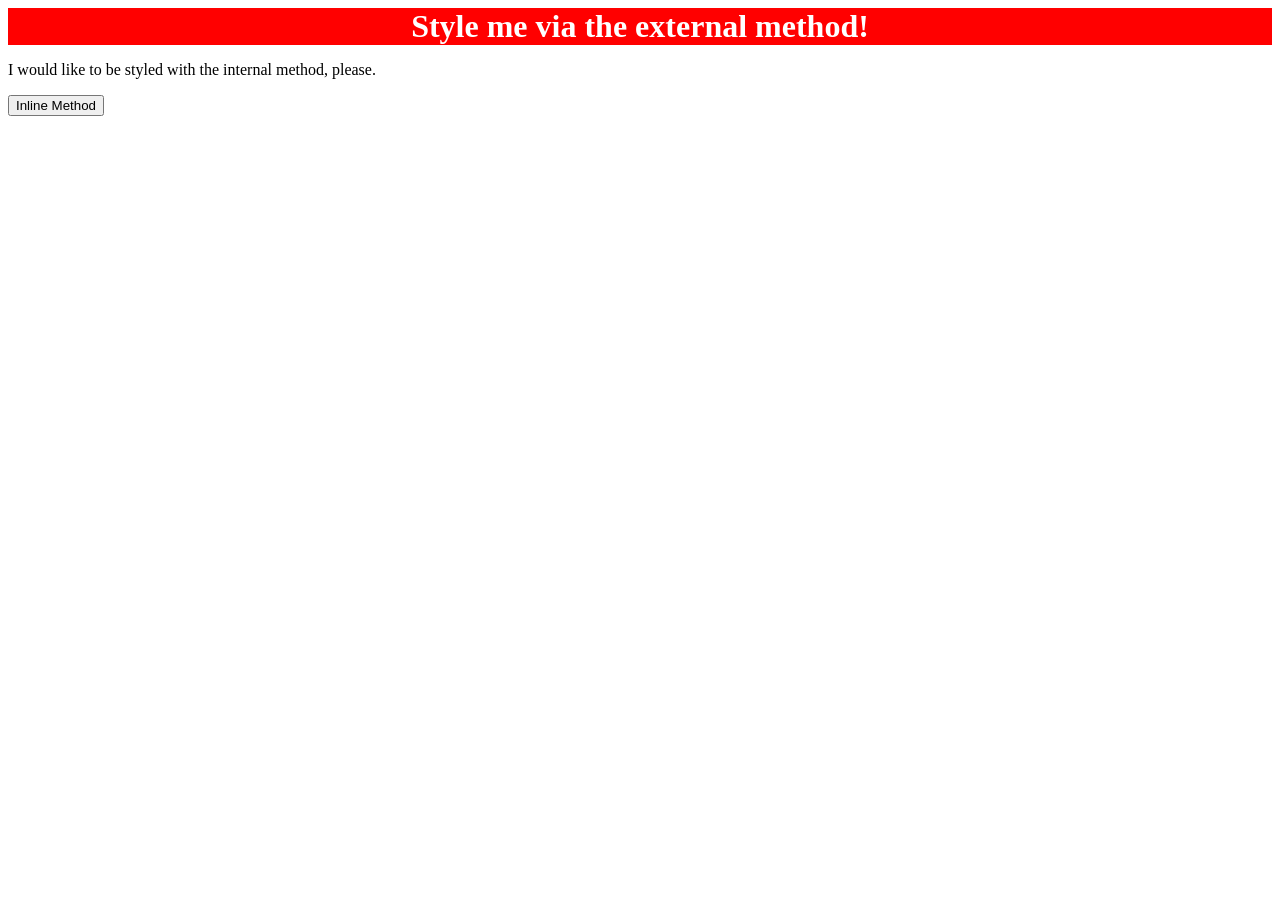
==== foundations/intro-to-css/01-css-methods/index.html @ ec7f6b52 "Add external css styling to div element" ====
<!DOCTYPE html>
<html lang="en">
  <head>
    <meta charset="UTF-8">
    <meta http-equiv="X-UA-Compatible" content="IE=edge">
    <meta name="viewport" content="width=device-width, initial-scale=1.0">
    <title>Methods for Adding CSS</title>
    <link rel="stylesheet" href="./styles.css">
  </head>
  <body>
    <div>Style me via the external method!</div>
    <p>I would like to be styled with the internal method, please.</p>
    <button>Inline Method</button>
  </body>
</html>
---- foundations/intro-to-css/01-css-methods/styles.css ----
div{
    color: white;
    background-color: red;
    font-size: 32px;
    font-weight: bold;
    text-align: center;
}
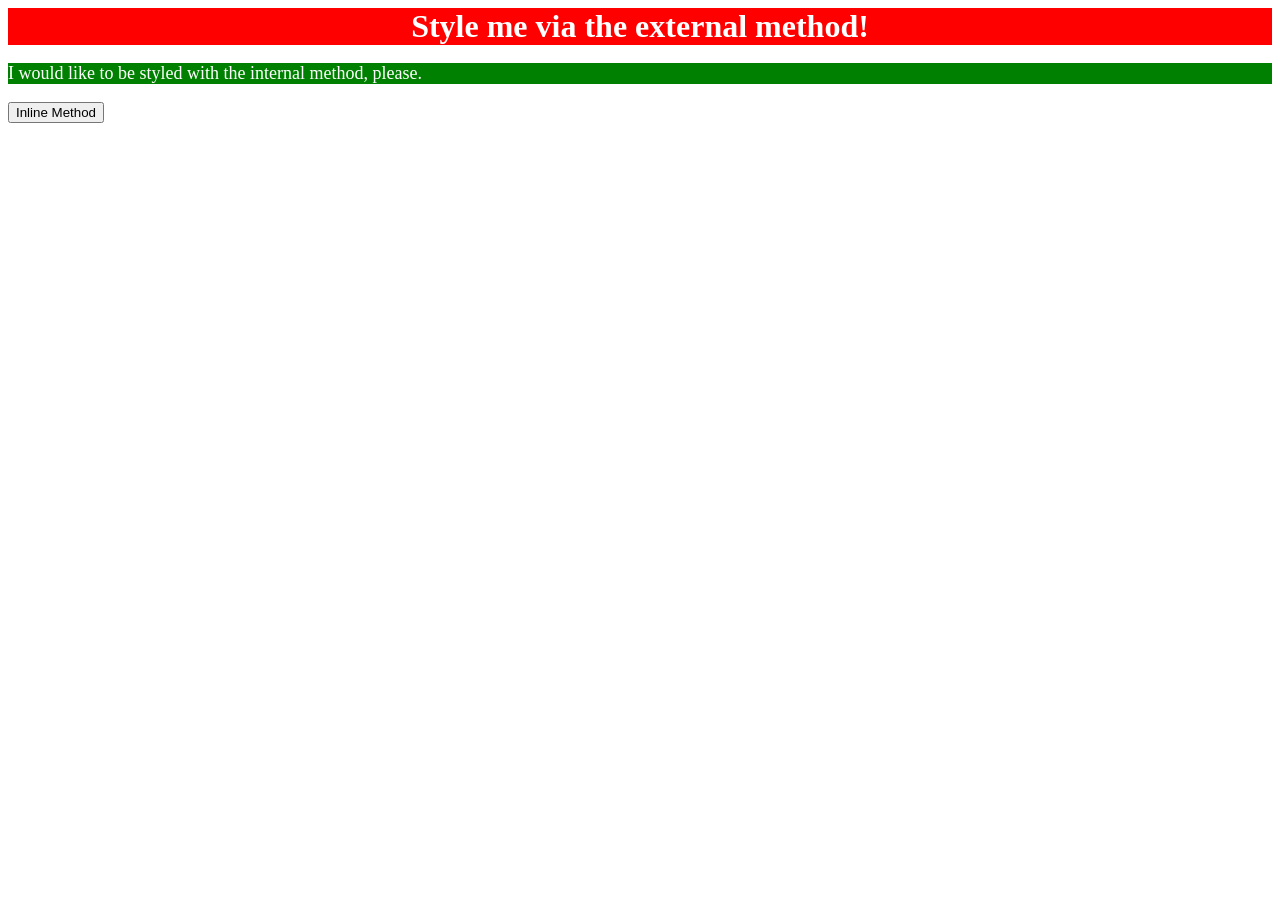
==== commit 607b2c90: "Add internal css styling to p element" ====
--- a/foundations/intro-to-css/01-css-methods/index.html
+++ b/foundations/intro-to-css/01-css-methods/index.html
@@ -6,6 +6,13 @@
     <meta name="viewport" content="width=device-width, initial-scale=1.0">
     <title>Methods for Adding CSS</title>
     <link rel="stylesheet" href="./styles.css">
+    <style>
+      p{
+        color: white;
+        background-color: green;
+        font-size: 18px;
+      }
+    </style>
   </head>
   <body>
     <div>Style me via the external method!</div>
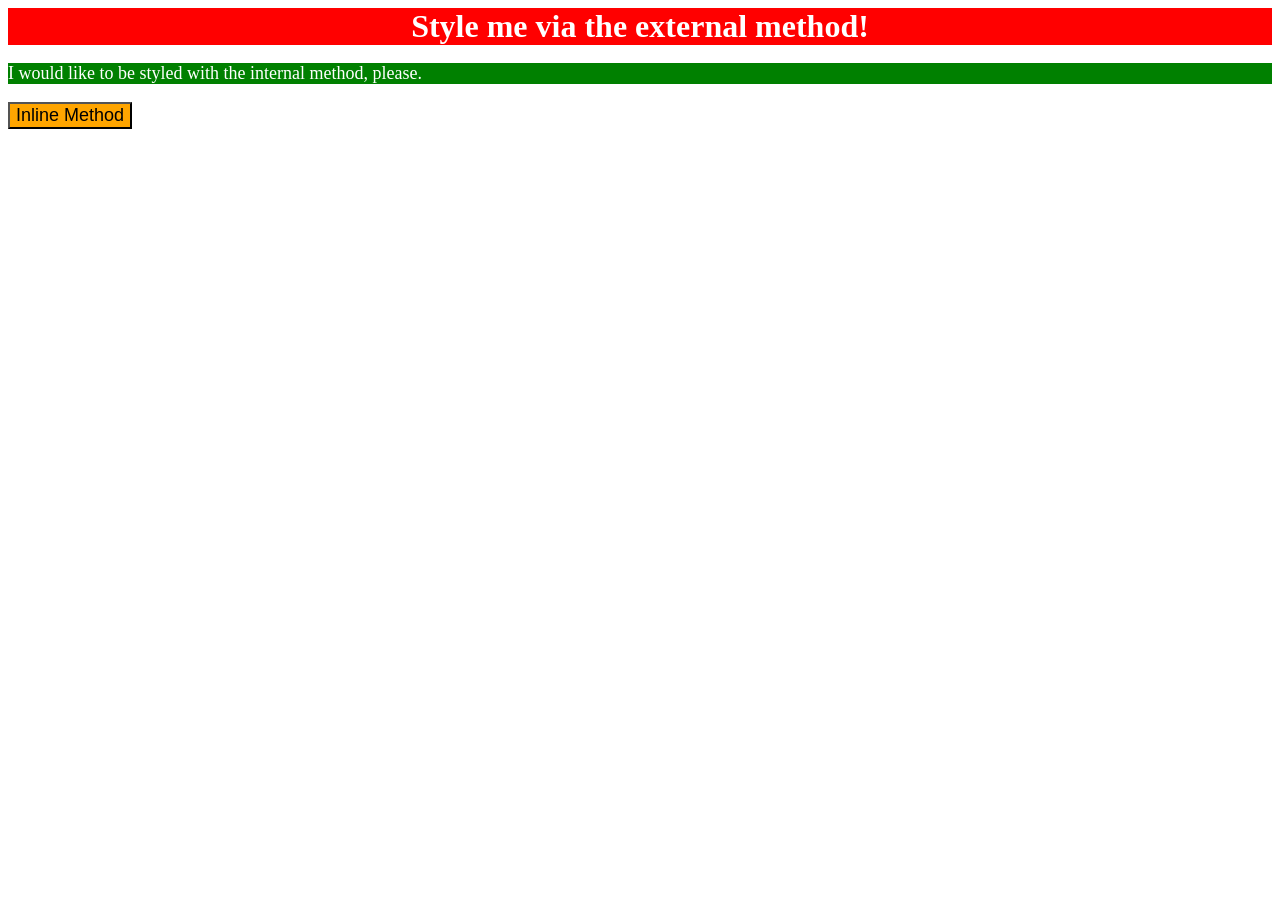
==== commit fbfacee8: "Add inline css styling to button element" ====
--- a/foundations/intro-to-css/01-css-methods/index.html
+++ b/foundations/intro-to-css/01-css-methods/index.html
@@ -17,6 +17,6 @@
   <body>
     <div>Style me via the external method!</div>
     <p>I would like to be styled with the internal method, please.</p>
-    <button>Inline Method</button>
+    <button style="background-color:orange; font-size: 18px;">Inline Method</button>
   </body>
 </html>
